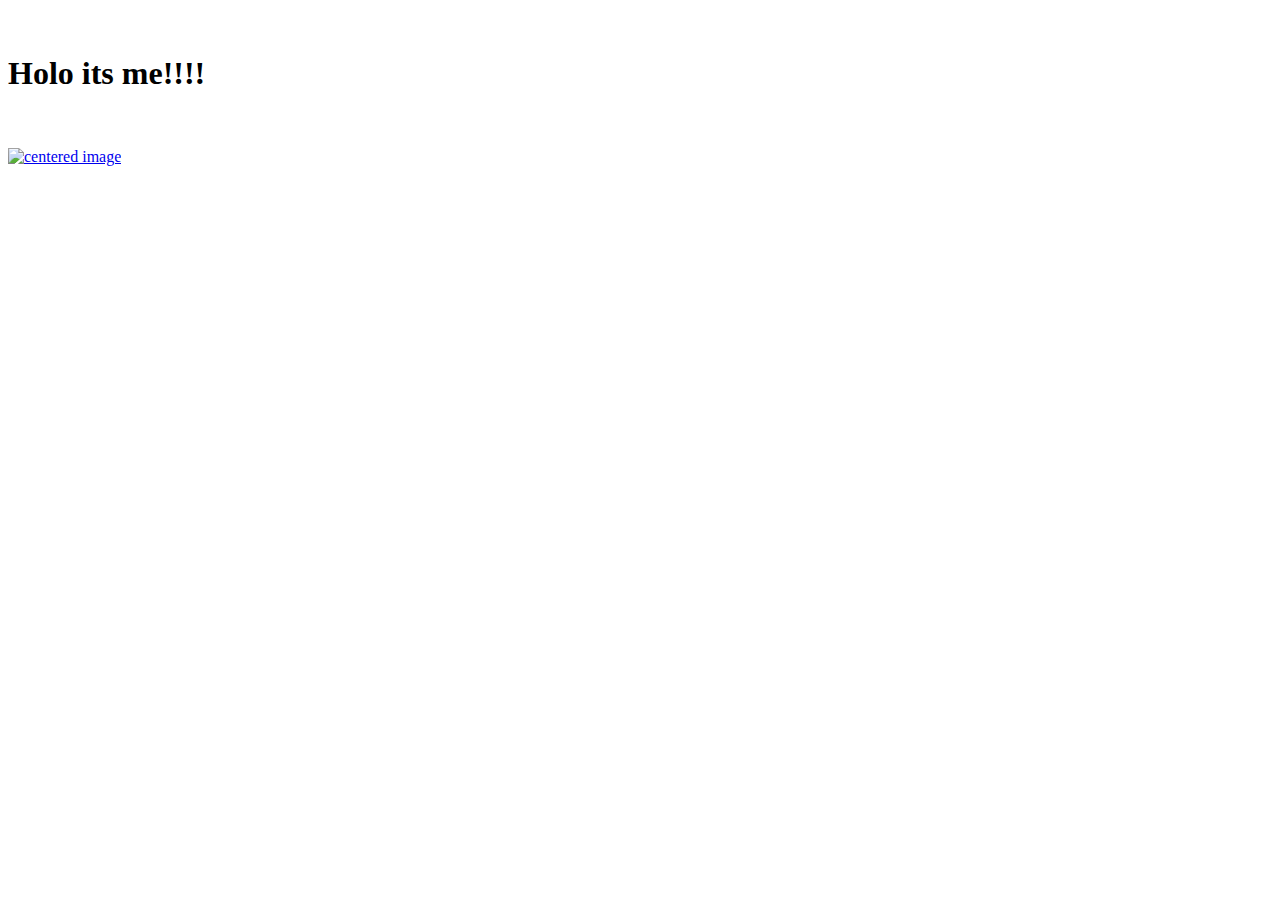
==== index.html @ 87f6a4be "Update index.html" ====
<!DOCTYPE html>
<html>
    <head>
        <meta charset="utf-8" />
        <meta http-equiv="X-UA-Compatible" content="IE=edge">
        <!-- Browser Tab title  -->
        <title>My Personal ChickTech Portfolio</title>
        <meta name="viewport" content="width=device-width, initial-scale=1">
        <link rel="stylesheet" href="https://cdnjs.cloudflare.com/ajax/libs/bulma/0.7.1/css/bulma.min.css">
        <link rel="stylesheet" href='./css/main.css'/>
    </head>
    <body>
      <nav class="level has-background-light">
          <p class="level-item has-text-centered">
              <img src="./assets/logo.png" alt="" style="height: 100px;">
          </p>
          <h1 class="level-item title has-text-centered">
              Holo its me!!!!
          </h1>
          <p class="level-item has-text-centered">
              <img src="./assets/flower.jpeg" alt="" style="height: 100px;">
          </p>
      </nav>
              <div class="center">
                  <a href="./chicktech-2018-2019">
                  <img src="https://lh5.googleusercontent.com/I6gXfzYzEFjwZ-VgfLc_f2HGrll98vuMwdppp6G8p0mxtB2zEys4EgMU3oJti47qdR89NUhwrJ1kBhLx_YnS=w1366-h610" alt="centered image"  style="width:800px;height:900px;">
                  </a>
              </div>

          </section>
      </section>

    </body>
</html>
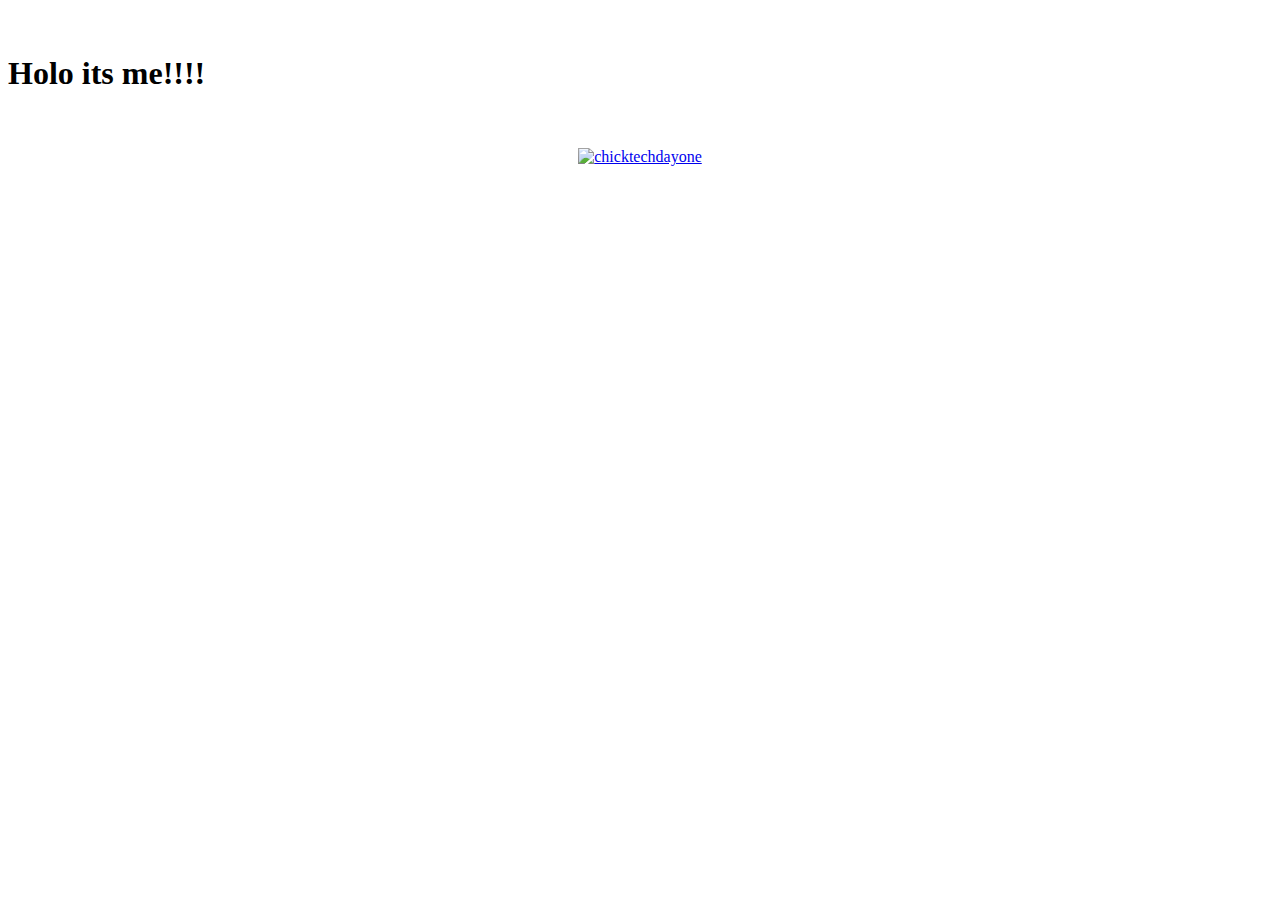
==== commit 6f1004e1: "Update index.html" ====
--- a/index.html
+++ b/index.html
@@ -21,10 +21,12 @@
               <img src="./assets/flower.jpeg" alt="" style="height: 100px;">
           </p>
       </nav>
-              <div class="center">
+              <div>
+                  <center>
                   <a href="./chicktech-2018-2019">
-                  <img src="https://lh5.googleusercontent.com/I6gXfzYzEFjwZ-VgfLc_f2HGrll98vuMwdppp6G8p0mxtB2zEys4EgMU3oJti47qdR89NUhwrJ1kBhLx_YnS=w1366-h610" alt="centered image"  style="width:800px;height:900px;">
+                  <img src="https://lh5.googleusercontent.com/I6gXfzYzEFjwZ-VgfLc_f2HGrll98vuMwdppp6G8p0mxtB2zEys4EgMU3oJti47qdR89NUhwrJ1kBhLx_YnS=w1366-h610" alt="chicktechdayone"  style="width:800px;height:900px;">
                   </a>
+                  </center>
               </div>
 
           </section>
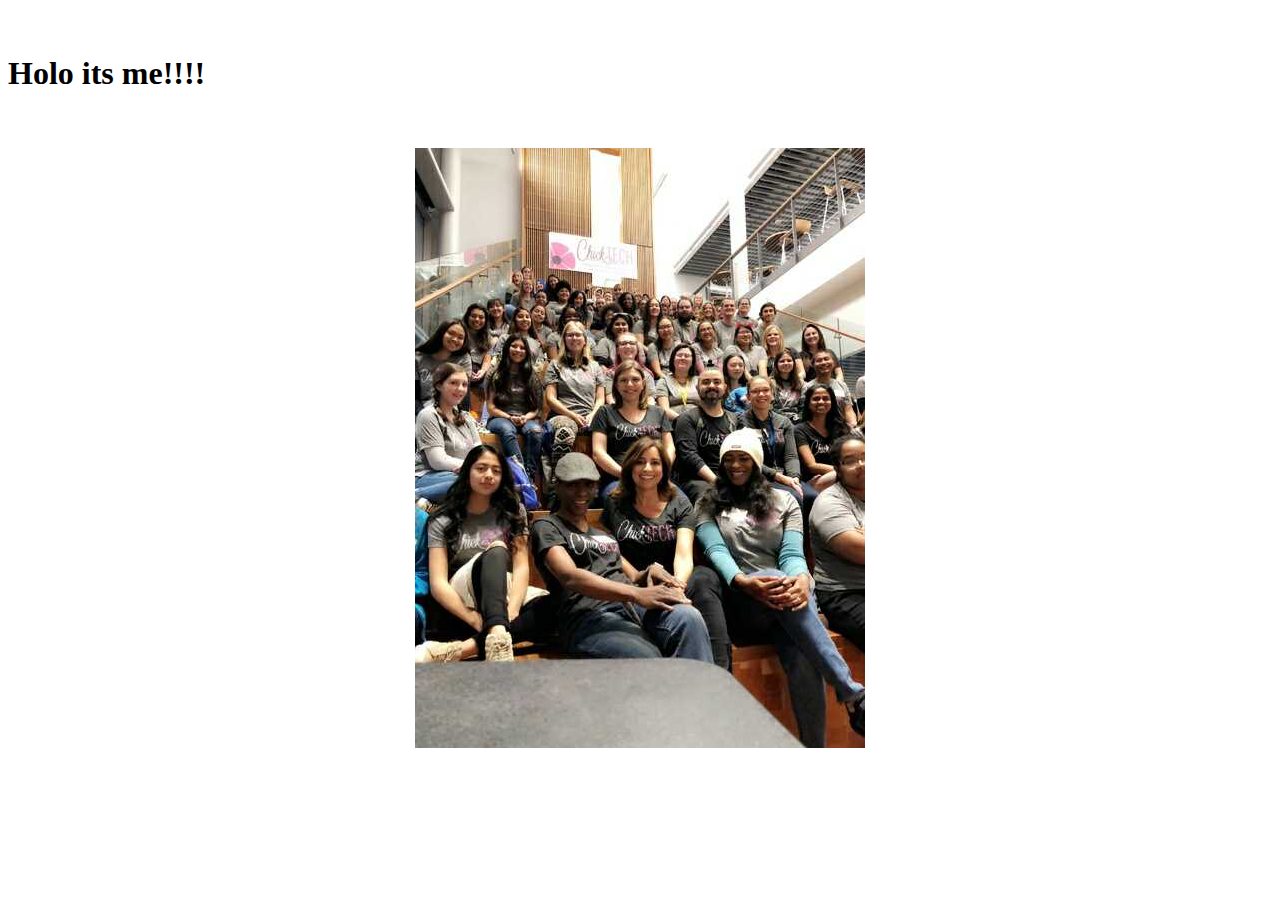
==== commit 3b0d7547: "Update index.html" ====
--- a/index.html
+++ b/index.html
@@ -24,7 +24,7 @@
               <div>
                   <center>
                   <a href="./chicktech-2018-2019">
-                  <img src="https://lh5.googleusercontent.com/I6gXfzYzEFjwZ-VgfLc_f2HGrll98vuMwdppp6G8p0mxtB2zEys4EgMU3oJti47qdR89NUhwrJ1kBhLx_YnS=w1366-h610" alt="chicktechdayone"  style="width:800px;height:900px;">
+                  <img src="kickoff_day.jpg" alt="chicktechdayone">
                   </a>
                   </center>
               </div>
